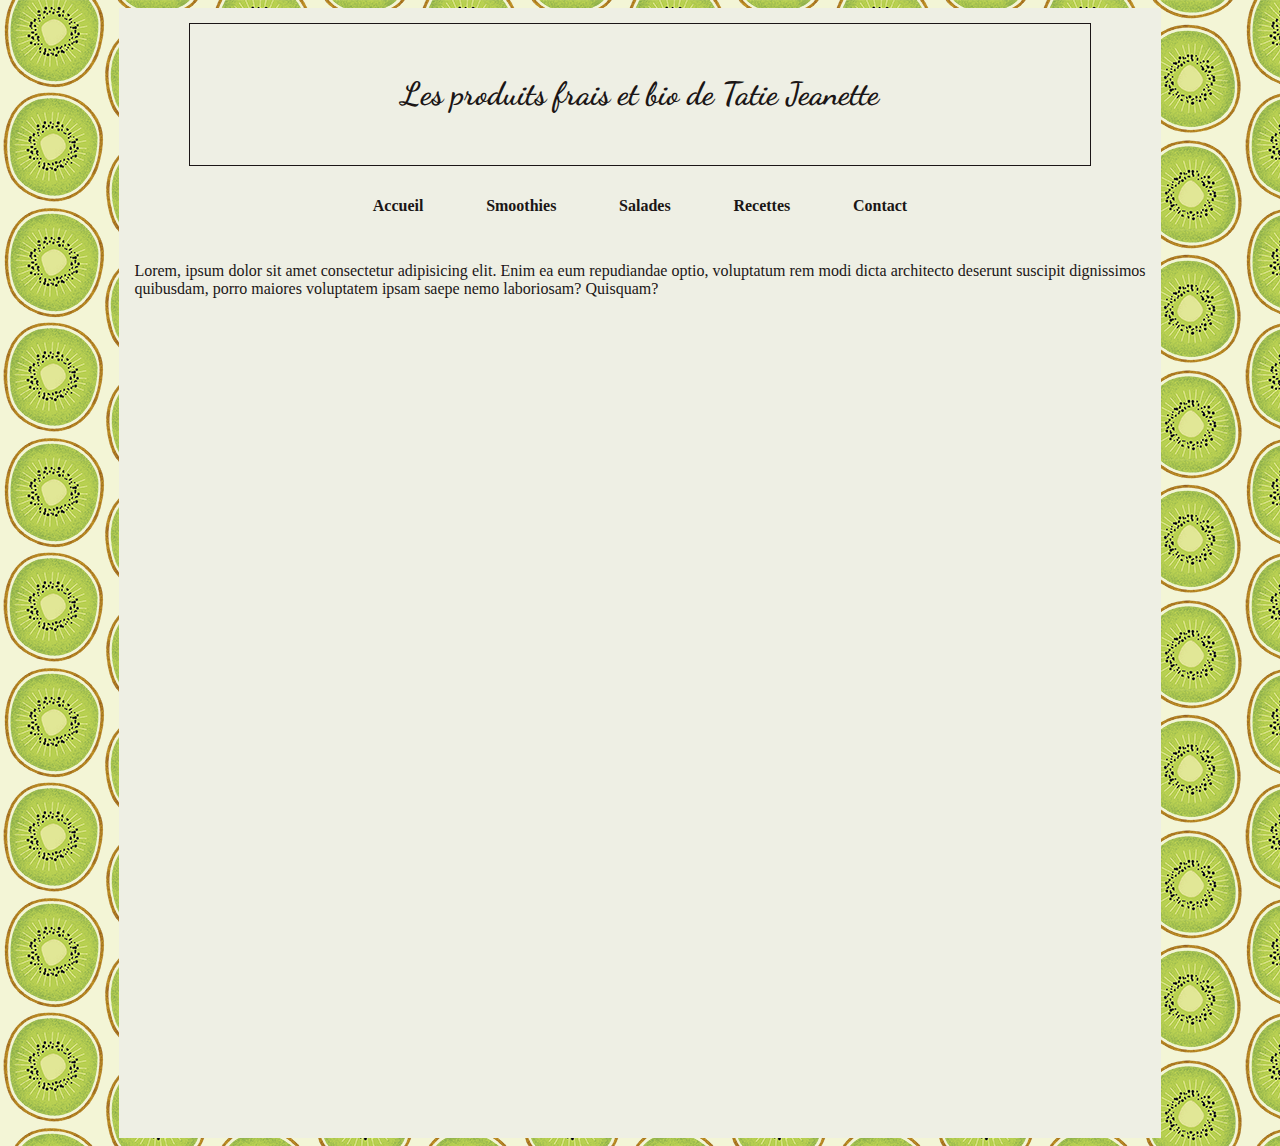
==== smoothies/index.html @ c3599d7b "smoothies v1" ====
<!DOCTYPE html>
<html lang="fr">
<head>
    <meta charset="UTF-8">
    <title>Tatie Jeanette | Produits frais et bio</title>
    <link rel="stylesheet" href="styles.css">
    <link href="https://fonts.googleapis.com/css?family=Dancing+Script" rel="stylesheet"> 
</head>
<body>
    <div class="wholecontainer">
        <header class="header">
            <span class="bloctitle"><h1>Les produits frais et bio de Tatie Jeanette</h1></span>
        </header>
        <nav class="navbar">
            <ul>
                <li><a href="#">Accueil</a></li>
                <li><a href="#">Smoothies</a></li>
                <li><a href="#">Salades</a></li>
                <li><a href="#">Recettes</a></li>  
                <li><a href="#">Contact</a></li>
            </ul>
        </nav>
        <section class="bodycontainer">
            <p>Lorem, ipsum dolor sit amet consectetur adipisicing elit. Enim ea eum repudiandae optio, voluptatum rem modi dicta architecto deserunt suscipit dignissimos quibusdam, porro maiores voluptatem ipsam saepe nemo laboriosam? Quisquam?</p>
        </section>
    </div>
</body>
</html>
---- smoothies/styles.css ----
body {
  background-image: url("img/kiwis.png");
  background-repeat: repeat; }
  body .wholecontainer {
    width: 80%;
    min-height: 1100px;
    margin: auto;
    padding: 15px;
    background-color: #EEEFE4;
    color: #1b1616; }
    body .wholecontainer .header .bloctitle {
      max-width: 900px;
      margin: auto;
      display: flex;
      justify-content: center;
      border: 1px solid #1b1616; }
      body .wholecontainer .header .bloctitle h1 {
        padding: 30px;
        text-align: center;
        font-family: 'Dancing Script', cursive; }
    body .wholecontainer .navbar {
      display: flex;
      justify-content: center; }
      body .wholecontainer .navbar ul {
        min-width: 650px;
        padding: 10px;
        display: flex;
        justify-content: space-evenly; }
        body .wholecontainer .navbar ul li {
          padding: 5px;
          list-style-type: none;
          font-weight: 600; }
          body .wholecontainer .navbar ul li a {
            text-decoration: none;
            color: inherit; }
            body .wholecontainer .navbar ul li a:hover {
              border-bottom: 1px solid; }
    body .wholecontainer .bodycontainer p {
      text-align: justify; }

/*# sourceMappingURL=styles.css.map */
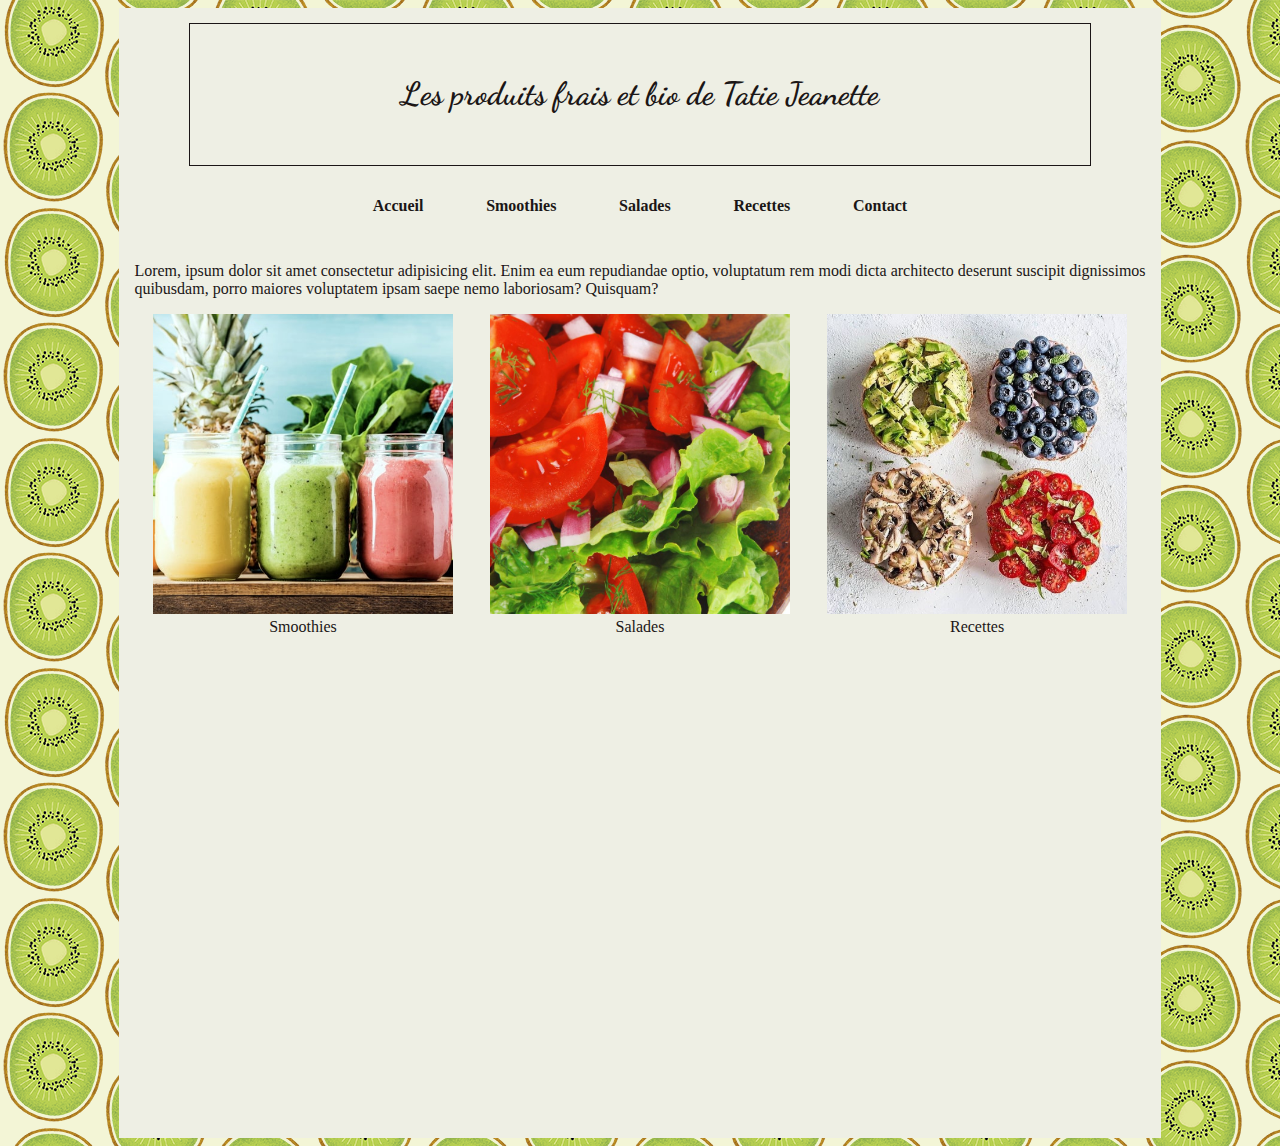
==== commit 11c1d28e: "class names modified" ====
--- a/smoothies/index.html
+++ b/smoothies/index.html
@@ -20,9 +20,29 @@
                 <li><a href="#">Contact</a></li>
             </ul>
         </nav>
-        <section class="bodycontainer">
+        <div class="presentation">
             <p>Lorem, ipsum dolor sit amet consectetur adipisicing elit. Enim ea eum repudiandae optio, voluptatum rem modi dicta architecto deserunt suscipit dignissimos quibusdam, porro maiores voluptatem ipsam saepe nemo laboriosam? Quisquam?</p>
-        </section>
+        </div>
+        <div class="picmenu--block">
+            <div class="picmenu--item">
+                <div class="picmenu--img">
+                    <img src="img/smoothies.jpeg" alt="">
+                </div>
+                <div class="picmenu--text">Smoothies</div>
+            </div>
+            <div class="picmenu--item">
+                <div class="picmenu--img">
+                    <img src="img/salad.jpeg" alt="">
+                </div>
+                <div class="picmenu--text">Salades</div>
+            </div>
+            <div class="picmenu--item">
+                <div class="picmenu--img">
+                    <img src="img/recette.jpg" alt="">
+                </div>
+                <div class="picmenu--text">Recettes</div>
+            </div>
+        </div>
     </div>
 </body>
 </html>--- a/smoothies/styles.css
+++ b/smoothies/styles.css
@@ -1,41 +1,58 @@
 body {
   background-image: url("img/kiwis.png");
   background-repeat: repeat; }
-  body .wholecontainer {
-    width: 80%;
-    min-height: 1100px;
-    margin: auto;
-    padding: 15px;
-    background-color: #EEEFE4;
-    color: #1b1616; }
-    body .wholecontainer .header .bloctitle {
-      max-width: 900px;
-      margin: auto;
-      display: flex;
-      justify-content: center;
-      border: 1px solid #1b1616; }
-      body .wholecontainer .header .bloctitle h1 {
-        padding: 30px;
-        text-align: center;
-        font-family: 'Dancing Script', cursive; }
-    body .wholecontainer .navbar {
-      display: flex;
-      justify-content: center; }
-      body .wholecontainer .navbar ul {
-        min-width: 650px;
-        padding: 10px;
-        display: flex;
-        justify-content: space-evenly; }
-        body .wholecontainer .navbar ul li {
-          padding: 5px;
-          list-style-type: none;
-          font-weight: 600; }
-          body .wholecontainer .navbar ul li a {
-            text-decoration: none;
-            color: inherit; }
-            body .wholecontainer .navbar ul li a:hover {
-              border-bottom: 1px solid; }
-    body .wholecontainer .bodycontainer p {
-      text-align: justify; }
+
+.wholecontainer {
+  width: 80%;
+  min-height: 1100px;
+  margin: auto;
+  padding: 15px;
+  background-color: #EEEFE4;
+  color: #1b1616; }
+
+.header .bloctitle {
+  max-width: 900px;
+  margin: auto;
+  display: flex;
+  justify-content: center;
+  border: 1px solid #1b1616; }
+  .header .bloctitle h1 {
+    padding: 30px;
+    text-align: center;
+    font-family: 'Dancing Script', cursive; }
+
+.navbar {
+  display: flex;
+  justify-content: center; }
+  .navbar ul {
+    min-width: 650px;
+    padding: 10px;
+    display: flex;
+    justify-content: space-evenly; }
+    .navbar ul li {
+      padding: 5px;
+      list-style-type: none;
+      font-weight: 600; }
+      .navbar ul li a {
+        text-decoration: none;
+        color: inherit; }
+        .navbar ul li a:hover {
+          border-bottom: 1px solid; }
+
+.presentation p {
+  text-align: justify; }
+
+.picmenu--block {
+  width: 100%;
+  display: flex; }
+  .picmenu--block .picmenu--item {
+    width: 33%;
+    margin: auto; }
+    .picmenu--block .picmenu--item .picmenu--img {
+      text-align: center; }
+      .picmenu--block .picmenu--item .picmenu--img img {
+        max-width: 300px; }
+    .picmenu--block .picmenu--item .picmenu--text {
+      text-align: center; }
 
 /*# sourceMappingURL=styles.css.map */
